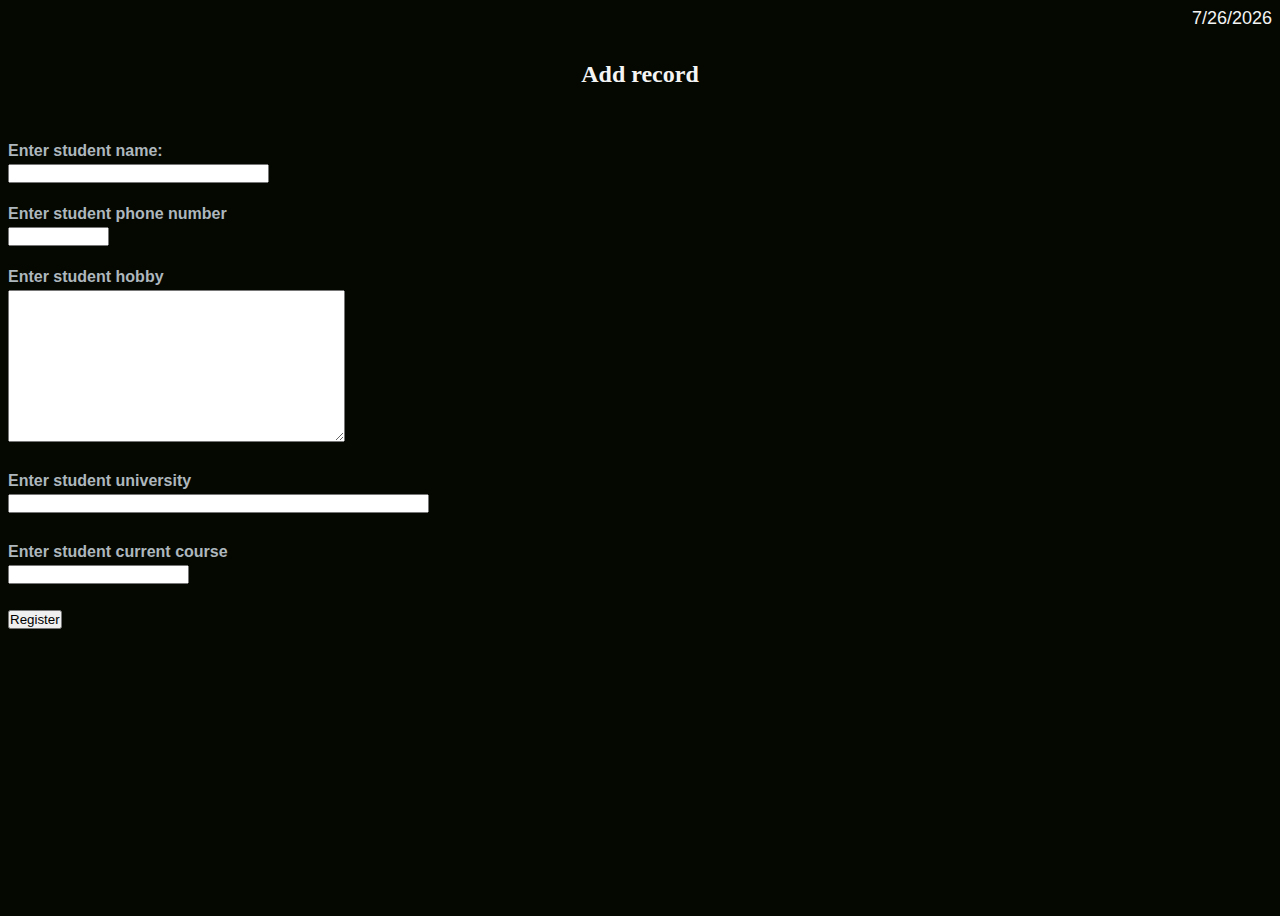
==== htmls/form1.html @ fb865cab "Add records to database" ====
<html> 
<head> 
<title>Lviv Opera Theatre </title>
<link rel="stylesheet" href="../styles.css">
<body>
    <div class="date", id="date">
        <script>
            date = new Date().toLocaleDateString();
            document.write(date);
            </script>
    </div>     
<h1>Add record</h1> 
<form method=post action="php/form1.php"> 

<br><b>Enter student name:</b> 
<br><input name="user_name" value="" size=30> 
<br><br><b>Enter student phone number</b> 
<br><input name="phone" value="" size=10> 
<br><br><b>Enter student hobby 
<br><TEXTAREA NAME="hobby" ROWS=10 COLS=40></TEXTAREA> 
<br><br><b>Enter student university</b> 
<br><input name="university" value="" size=50> 
<br><br><b>Enter student current course</b> 
<br><input name="course" value="" size=20> 
<br><br><input type="submit" value="Register"> 
</form> 
</body> 
</html>
---- styles.css ----
a {
    font-size: 1.5rem;
    padding: 1rem 3rem;
    color: #f4f4f4;
    text-transform: uppercase;
  }
  h1{
    font-family: Copperplate;
    color: #f4f4f4;
    font-size: 1.5rem;
    padding: 1rem 3rem;
    text-align: center;
}
.date
{
    color:#f4f4f4; font-family: Helvetica; font-size: 18px; text-align: end;
}
h3 { color: #f4f4f4; font-family: 'Helvetica Neue', sans-serif; font-size: 14px; font-weight: 100; }
p { color: #adb7bd; font-family: 'Lucida Sans', Arial, sans-serif; font-size: 16px; line-height: 26px; text-indent: 30px; margin: 0; }
b { color: #adb7bd; font-family: 'Lucida Sans', Arial, sans-serif; font-size: 16px; line-height: 26px; text-indent: 30px; margin: 0; }
@import url('https://fonts.googleapis.com/css2?family=Raleway:wght@400;700&display=swap');

*{
    margin: 1.5 ,1.5 ,1.5 ,1.5;
    padding: 0;
    box-sizing: border-box;
}
body{
    height: 100vh;
    background: #050801;
    font-family: 'Raleway', sans-serif;
}

button{
  padding: 25px 30px;
  background-color: #050801;
  color: #03e9f4;
  font-weight: bold;
  border: none;
  border-radius: 5px;
  letter-spacing: 4px;
  overflow: hidden;
  transition: 0.5s;
  cursor: pointer;
}

button:hover{
    background: #03e9f4;
    color: #050801;
    box-shadow: 0 0 5px #03e9f4,
                0 0 25px #03e9f4,
                0 0 50px #03e9f4,
                0 0 200px #03e9f4;
     -webkit-box-reflect:below 1px linear-gradient(transparent, #0005);
}  
.count
{
 text-align-last:left ;
 top: 150px;   
}
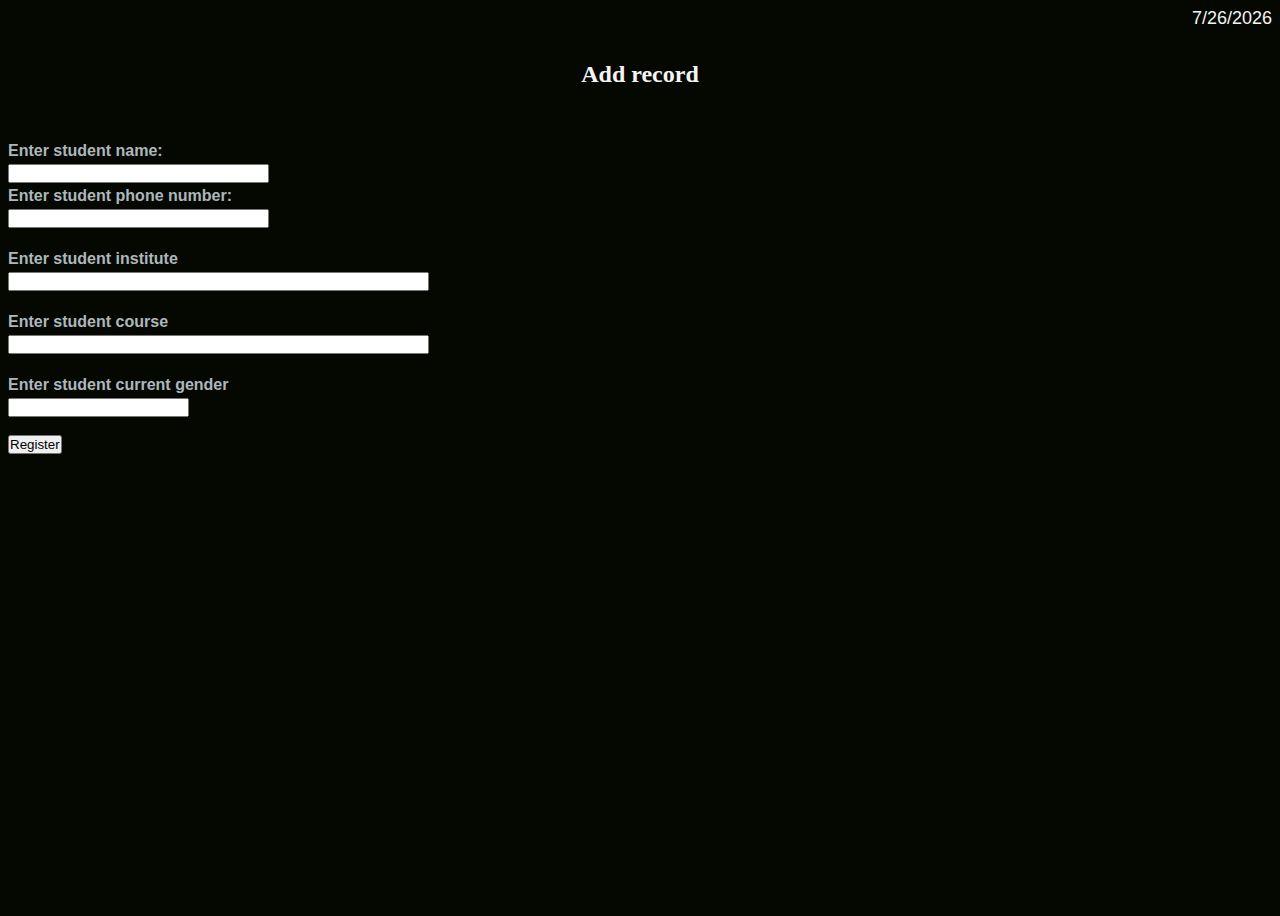
==== commit 35c5ca7b: "We choose Lviv Polytechnic database" ====
--- a/htmls/form1.html
+++ b/htmls/form1.html
@@ -1,6 +1,6 @@
 <html> 
 <head> 
-<title>Lviv Opera Theatre </title>
+<title>Lviv Polytechnic </title>
 <link rel="stylesheet" href="../styles.css">
 <body>
     <div class="date", id="date">
@@ -13,15 +13,15 @@
 <form method=post action="php/form1.php"> 
 
 <br><b>Enter student name:</b> 
-<br><input name="user_name" value="" size=30> 
-<br><br><b>Enter student phone number</b> 
-<br><input name="phone" value="" size=10> 
-<br><br><b>Enter student hobby 
-<br><TEXTAREA NAME="hobby" ROWS=10 COLS=40></TEXTAREA> 
-<br><br><b>Enter student university</b> 
-<br><input name="university" value="" size=50> 
-<br><br><b>Enter student current course</b> 
-<br><input name="course" value="" size=20> 
+<br><input id ="user_name" name="user_name" value="" size=30>
+<br><b>Enter student phone number:</b> 
+<br><input id ="phone" name="phone" value="" size=30>
+<br><br><b>Enter student institute</b> 
+<br><input id ="institute" name="institute" value="" size=50> 
+<br><br><b>Enter student course</b> 
+<br><input id ="course" name="course" value="" size=50> 
+<br><br><b>Enter student current gender</b> 
+<br><input id ="gender" name="gender" value="" size=20> 
 <br><br><input type="submit" value="Register"> 
 </form> 
 </body> 
